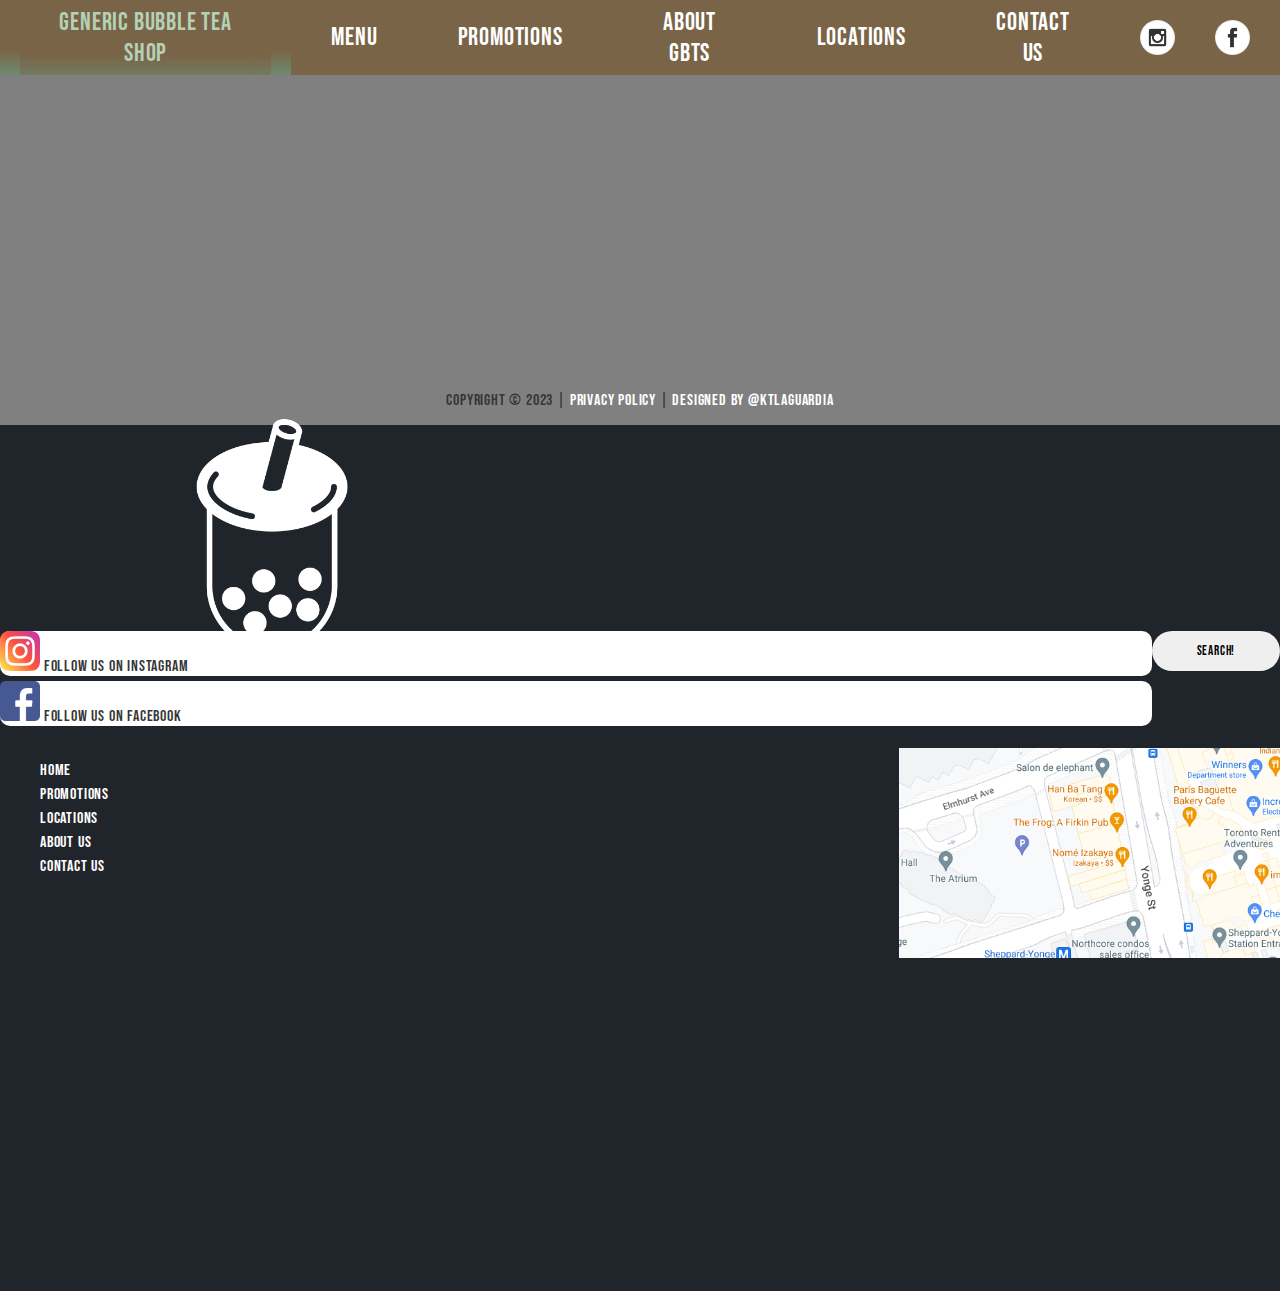
==== AboutGBTS/about.html @ e809a055 "main page almost done, starting about" ====
<!DOCTYPE html>
<html lang="en">
<head>
    <meta charset="UTF-8">
    <meta http-equiv="X-UA-Compatible" content="IE=edge">
    <meta name="viewport" content="width=device-width, initial-scale=1.0">
    <link href="https://cdn.jsdelivr.net/npm/bootstrap@5.3.0-alpha1/dist/css/bootstrap.min.css" rel="stylesheet" integrity="sha384-GLhlTQ8iRABdZLl6O3oVMWSktQOp6b7In1Zl3/Jr59b6EGGoI1aFkw7cmDA6j6gD" crossorigin="anonymous">
    <link rel="stylesheet" href="../styles.css" />
    <link rel="stylesheet" href="about.css" />
    <link href="https://unpkg.com/aos@2.3.1/dist/aos.css" rel="stylesheet">
    <title>About Generic Bubble Tea Shop</title>
</head>
<body>
    <header>
        <ul class="nav-bar">
          <li><a href="../index.html">Generic Bubble Tea Shop</a></li>
          <li><a href="#menu">Menu</a></li>
          <li><a href="#promos">Promotions</a></li>
          <li><a href="#about">About GBTS</a></li>
          <li><a href="#locations">Locations</a></li>
          <li><a href="#contact">Contact Us</a></li>
          <a href="#insta"><img src="../734394_instagram_media_online_social_icon.png"></a>
          <a href="#facebook"><img src="../734399_facebook_media_online_social_icon.png"></a>
        </ul>
      </header>

      <footer>
        <div class="f1 section-row footer">
          <div class="footer-content">
            <div class="row footer-body">
              <div class="col col-1"></div>
              <div class="col">
                <div class="row footer-text">
                  <div class="col col-6 logo">
                    <a><img src="../noun-boba-tea-3485740-FFFFFF.png"></a>
                  </div>
                  <div class="col button">
                    <a href="#instagram"><div class="social"><img src="../instagram.png" alt=""> Follow us on Instagram</div></a>
                    <a href="#facebook"><div class="social"><img src="../facebook.png" alt=""> Follow us on Facebook</div></a>
                  </div>
                  <div class="col nav">
                    <ul>
                      Navigation
                      <a href="../index.html"><li class="hover-underline-animation">Home</li></a>
                      <a href="#promotions"><li class="hover-underline-animation">Promotions</li></a>
                      <a href="#locations"><li class="hover-underline-animation">Locations</li></a>
                      <a href="#about"><li class="hover-underline-animation">About Us</li></a>
                      <a href="#contact"><li class="hover-underline-animation">Contact Us</li></a>
                    </ul>
                  </div>
              </div>
                <div class="row">
                  <div class="col search">
                    <input type="text">   
                    <button>Search! </button>
                  </div>
                </div>
              </div>
              <div class="col col-3 contact">
                <div class="contact-box">
                  123 Made Up Avenue <br> Toronto, Ontario <br> Canada M4V 2B8 <br>
                  <img src="../bbtmap.png" alt="">
                </div>
              </div>
              <div class="col col-1">
  
              </div>
            </div>
  
            <div class="row">
              <div class="col declare">
                <span>Copyright &#169; 2023</span> |
                <a><span> Privacy Policy</span></a> | 
                <a><span class="design-tag"> Designed by @ktlaguardia</span></a>
              </div>
            </div>
          </div>
        </div>
      </footer>

    <script src="https://cdn.jsdelivr.net/npm/bootstrap@5.3.0-alpha1/dist/js/bootstrap.bundle.min.js" integrity="sha384-w76AqPfDkMBDXo30jS1Sgez6pr3x5MlQ1ZAGC+nuZB+EYdgRZgiwxhTBTkF7CXvN" crossorigin="anonymous"></script>
    <script src="https://unpkg.com/aos@2.3.1/dist/aos.js"></script>
    <script src="../app.js"></script>
    <script src="about.js"></script>
</body>
</html>
---- styles.css ----
@import url('https://fonts.googleapis.com/css2?family=Bebas+Neue&family=Permanent+Marker&display=swap');
html{
  overflow-x: hidden;
  background-color: rgb(32, 37, 43);
}
body {
  background-color: rgb(32, 37, 43);
  color: white;
  margin: auto;
  padding: 0px;
  width: 100vw;
}
h1, h2, h3{
  font-family: 'Permanent Marker', cursive;
}
body, h4,h5,h6, p, button, a{
  font-family: 'Bebas Neue', cursive;
  letter-spacing: .05rem;
}
/*----------HEADERPHOTO---------*/
.photo-header{
  position: relative;
  max-height: 900px;
  width: 100%;
  overflow: hidden;
  display: flex;
  align-items: center;
  justify-content: center;
}
.photo-header iframe{
  height: 100vh;
  width: 100%;
}
.photo-header .cover{
  height: 100%;
  width: 100%;
  position: absolute;
  background-color: rgba(10, 26, 2, 0.692);
  display: flex;
  flex-direction: column;
  align-items: center;
  justify-content: center;
}
#title{
  font-size: 10rem;
  margin: 30px;
  -moz-user-select: -moz-none;
  -khtml-user-select: none;
  -webkit-user-select: none;
  -ms-user-select: none;
   user-select: none;
}
/*----------NAVBAR-------------*/
header{
  background-image: linear-gradient(rgb(121, 100, 71), rgb(121, 100, 71));
  height: 75px;
}
.nav-bar{
  background-image: linear-gradient(rgb(121, 100, 71), rgb(121, 100, 71));
  display: flex;
  list-style-type: none;
  margin: 0px;
  padding: 0px;
  padding-right: 10px;
  height: 100%;
  float: right;
}
.nav-bar a,
.nav-bar li {
  font-size: 25px;
  display: inline-flex;
  align-items: center;
  text-decoration: none;
  color: white;
  background-image: linear-gradient(rgb(121, 100, 71), rgb(121, 100, 71));
  padding: 20px;
  text-align: center;
}
.nav-bar li {
  float: left;
}
.nav-bar img {
  height: 100%;
}
.nav-bar img:hover{
  animation: wiggle 0.75s;
}
/* -------------SECTION ROWS-------------*/
.section-row{
  display: flex;
  justify-content: center;
  align-items: center;
  position: relative;
  background-color: rgb(121, 100, 71);
  height: 500px;
  width: 100%;
}
.section-row img, .section-img{
  height: 95%;
}
.section-text{
  color: white;
  width: 50%;
  margin: 100px;
}
/*--------------SECTION ROW 1----------*/
.s1 h1{
  font-size: 50px;
}
.s1 .btn{
  border: 2px white solid;
  color: white;
  font-family: 'Bebas Neue', cursive;
  font-size: larger;
  letter-spacing: .05rem;
  padding: 15px;
}
.s1 .btn:hover{
  background-color: antiquewhite;
  border: 2px rgb(109, 139, 113) solid;
  color: rgb(85, 116, 89);
}
.s1 .socials{
  float: right;
}
/*--------------SECTION ROW 2----------*/
.row{
  box-sizing: border-box;
  margin: 0px;
  padding: 0px;
}
.menu-fade{
  position: absolute;
  z-index: 2;
  top: 0px;
  left: 0px;
  height: 100%;
  width: 100%;
  display: flex;
  align-items: center;
  justify-content: center;
  color: rgba(255, 255, 255, 0);
  opacity: 0.25;
  background-image: linear-gradient(rgb(109, 139, 113), rgb(121, 100, 71));
  transition: .25s;
}
.s2 .col{
  border: 1px solid rgb(167, 179, 168);
  font-family: 'Permanent Marker', cursive;
  color: rgb(255,255,255, .75);
  font-size: 2rem;
}
.col:hover .menu-fade{
  color: rgb(255,255,255, .75);
  opacity: 1;
  transition: .25s;
  animation: slideup .25s ease-in 0s 1;
}
.col:hover .menu-fade-top{
  background-image: linear-gradient(rgb(121, 100, 71), rgb(109, 139, 113));
  animation: slidedown .25s ease-in 0s 1;
}
.col:hover .slide-right{
  animation: slideright .25s ease-in 0s 1;
}
.col:hover .slide-left{
  animation: slideleft .25s ease-in 0s 1;
}
.s2 img{
  max-width: 100%;
  height: auto; 
}
.s2 .solid{
  background-image: linear-gradient(rgb(82, 107, 86), rgb(121, 100, 71));
  height: 100%;
  width: 100%;
  position: absolute;
  top: 0;
  left: 0;
  display: flex;
  justify-content: center;
  align-items: center;
}
.s2 .text-box{
  text-decoration: white;
  color: rgb(255,255,255, .75);
  z-index: 1;
}
.s2 .solid:hover{
  background-image: linear-gradient(rgb(109, 139, 113), rgb(121, 100, 71));
  transition: .5s;
}
.s2 .solid img{
  position: absolute;
}
/*--------------FOOTER-----------------*/
.footer{
  height: 350px;
  background-color: grey;
  flex-direction: row;
  color:rgb(32, 37, 43)
}
.f1 .footer-content{
  width: 100%;
  box-sizing: border-box;
}
.f1 .footer-body{
  height: 300px;
}
.f1 .footer-text{
  height: 80%;
}
.f1 .col, .f1 .logo{
  height: 100%;
}
.f1 .nav li, .f1 .nav ul{
  list-style-type: none;
  padding-bottom: 5px;
}
.f1 a{
  text-decoration: none;
  color: white;
}
.f1 img{
  padding-left: 10%;
  height: 120%;
}
.f1 .button{
  display: inline;
}
.f1 .button .social{
  width: 90%;
  background-color: white;
  border-radius: 10px;
  margin-bottom: 5px;
  color:rgb(0, 0, 0, .80);
}
.f1 .button img{
  padding: 0px;
  height: 40px;
}
.f1 .declare{
  text-align: center;
  color:rgb(0, 0, 0, .60);
  transition: .5;
}
.f1 span:hover{
  color:rgb(245, 247, 148);
  transition: .5s;
}
.f1 input{
  width: 50%;
  height: 40px;
  border-radius: 25px;
  border: 0px;
}
.f1 .search{
  display:  flex;
  justify-content: end;
  gap: 10px;
}
.f1 .search button{
  width: 10%;
  border-radius: 25px;
  height: 40px;
  border: 0px;
}
.f1 .contact .contact-box{
  box-sizing: border-box;
  height: 100%;
  width: 100%;
  margin-left: 1rem;
  color:rgb(32, 37, 43);
  text-align: end;
}
.f1 .contact img{
  height: 70%;
  padding: 0px;
}

/*---------------TAGS------------------*/
.clear{
  background-color: rgb(0, 0, 0, 0);
}
.overflow-hidden{
  overflow: hidden;
}
.hhalf{
  height: 50%;
}
.whalf{
  width: 50%;
}
.col{
  position: relative;
  padding: inherit;
}
.img-box{
  height: 100%;
  display: flex;
  align-items: center;
  justify-content: center;
  overflow: hidden;
}


/*--------------ANIMATION---------------*/
@keyframes wiggle {
  10%, 90% {
    transform: translate3d(-1px, 0, 0);
  }
  
  20%, 80% {
    transform: translate3d(2px, 0, 0);
  }

  30%, 50%, 70% {
    transform: translate3d(-4px, 0, 0);
  }

  40%, 60% {
    transform: translate3d(4px, 0, 0);
  }
}
@keyframes slidedown {
  from{
    transform: translate(0px, -100%);
  }
  to{
    transform: translate(0px, 0%);
  }
  
}
@keyframes slideup {
  from{
    transform: translate(0px, 100%);
  }
  to{
    transform: translate(0px, 0%);
  }
  
}
@keyframes slideright {
  from{
    transform: translate(100%, 0%);
  }
  to{
    transform: translate(0%, 0%);
  }
  
}
@keyframes slideleft {
  from{
    transform: translate(-100%, 0%);
  }
  to{
    transform: translate(0%, 0%);
  }
  
}
.hover-underline-animation {
  position: relative;
  color: white;
}

.hover-underline-animation::after {
  content: '';
  position: absolute;
  width: 100%;
  transform: scaleX(0);
  height: 2px;
  bottom: 0;
  left: 0;
  background-color: white;
  transform-origin: bottom right;
  transition: transform 0.25s ease-out;
}

.s2 .solid:hover .hover-underline-animation::after,.hover-underline-animation:hover::after {
  transform: scaleX(1);
  transform-origin: bottom left;
}

/*--------------------@MEDIA-----------*/

/*Extra large devices 1200*/
@media only screen and (max-width: 1200px) {
  .col-3{
    display: none;
  }
  .f1 .search{
    display: none;
  }
}
/*mobile devices*/
@media only screen and (max-width: 768px) {
}
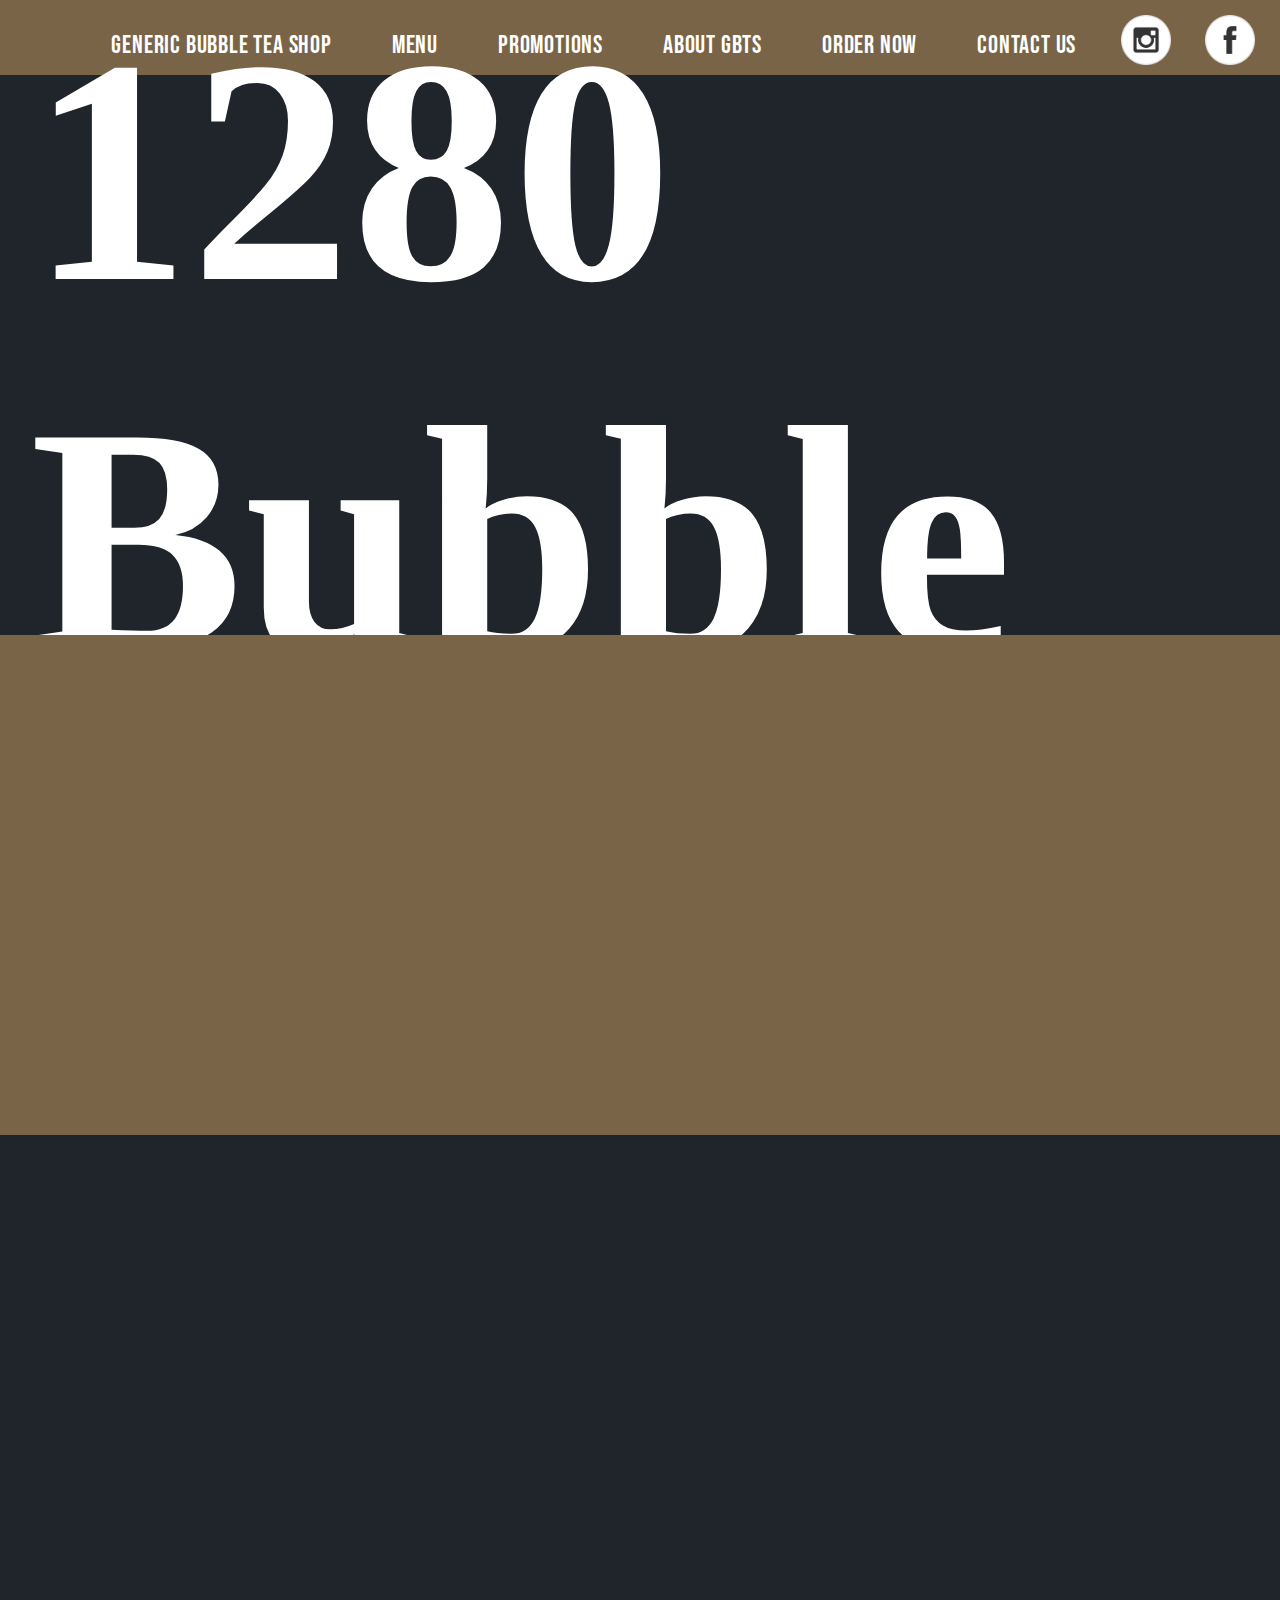
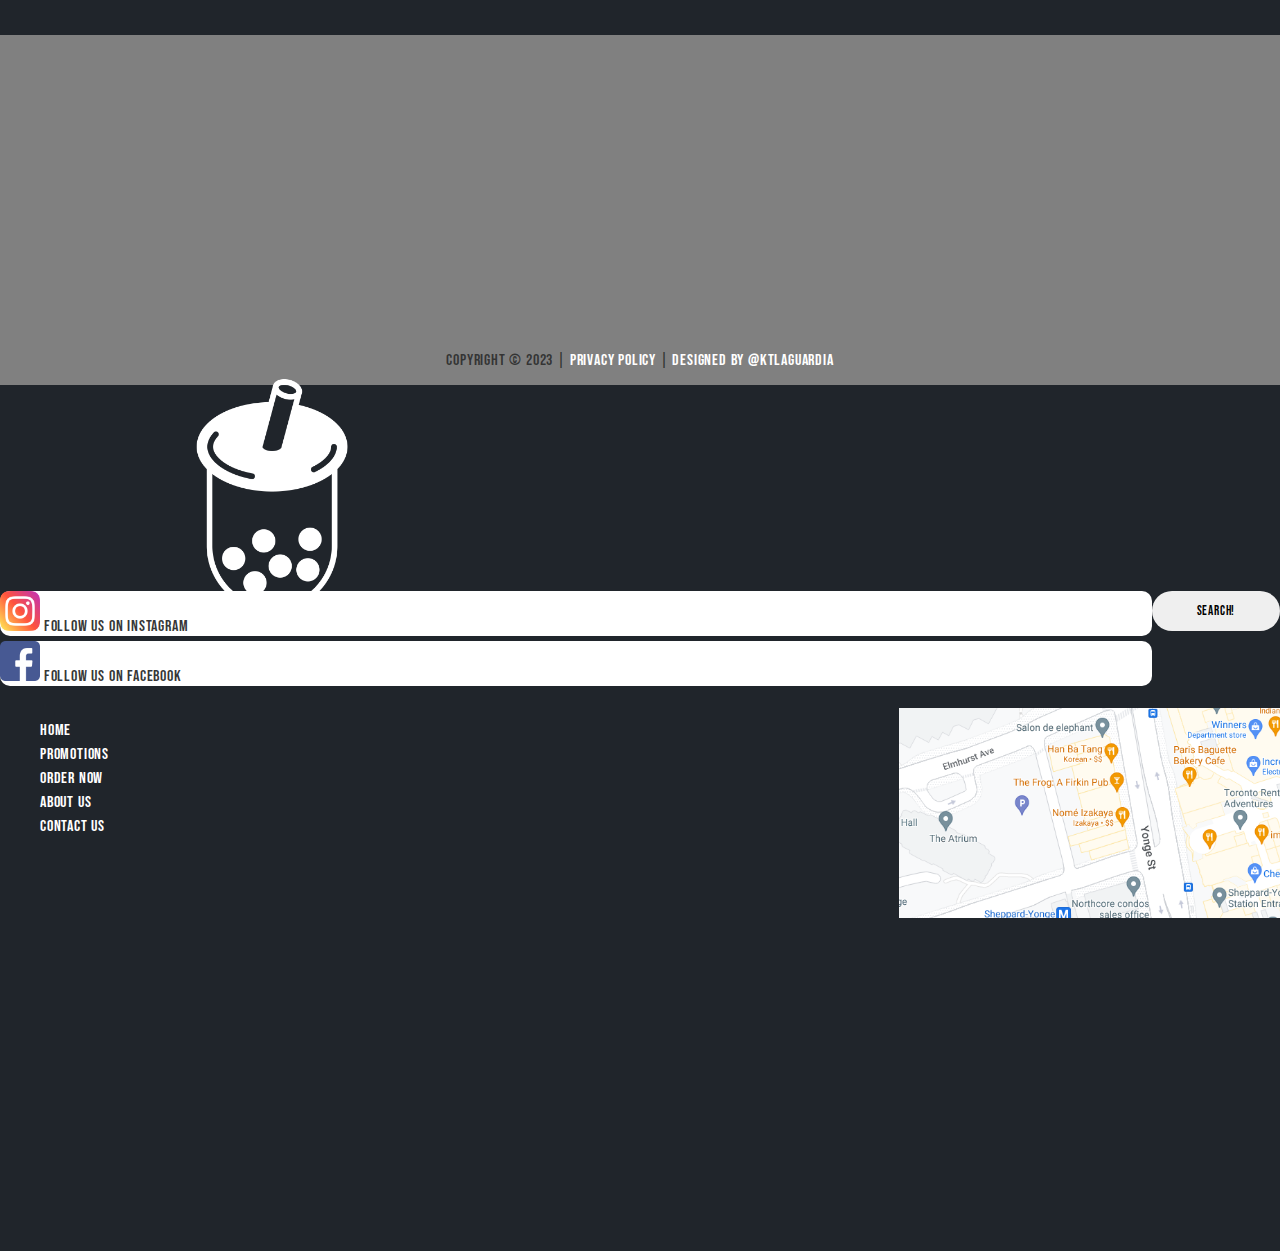
==== commit f18075fc: "added responsive sidebar TODO: other content pages" ====
--- a/AboutGBTS/about.html
+++ b/AboutGBTS/about.html
@@ -11,19 +11,35 @@
     <title>About Generic Bubble Tea Shop</title>
 </head>
 <body>
+    <!------------- HEADER START ------------------->  
     <header>
-        <ul class="nav-bar">
+      <ul class="nav-bar">
+        <div class="side-menu">
+          <div class="close-side"><img src="../noun-menu-1166837-FFFFFF.png" alt=""></div>
           <li><a href="../index.html">Generic Bubble Tea Shop</a></li>
-          <li><a href="#menu">Menu</a></li>
-          <li><a href="#promos">Promotions</a></li>
-          <li><a href="#about">About GBTS</a></li>
-          <li><a href="#locations">Locations</a></li>
-          <li><a href="#contact">Contact Us</a></li>
+          <li><a href="../Menu/menu.html">Menu</a></li>
+          <li><a href="../Promotions/promo.html">Promotions</a></li>
+          <li><a href="../AboutGBTS/about.html">About GBTS</a></li>
+          <li><a href="../Order/order.html">Order Now</a></li>
+          <li><a href="../Contact/contact.html">Contact Us</a></li>
           <a href="#insta"><img src="../734394_instagram_media_online_social_icon.png"></a>
           <a href="#facebook"><img src="../734399_facebook_media_online_social_icon.png"></a>
-        </ul>
-      </header>
+        </div>
+        <div class="hamburger">
+          <img src="../noun-menu-1166837-FFFFFF.png" alt="">
+        </div>
+        <div class="modal-cover"></div>
+      </ul>
+    </header>
+      <!------------- HEADER END ------------------->
+      <div id='title' class="section-row clear">
+        <h1>About <br><span class="color-text"></span><br>Bubble Tea Shop</h1>
+      </div>
+      <div class="section-row">
 
+      </div>
+      <div class="section-row clear"></div>
+      <!-----------------------FOOTER START------------------------>
       <footer>
         <div class="f1 section-row footer">
           <div class="footer-content">
@@ -40,13 +56,13 @@
                   </div>
                   <div class="col nav">
                     <ul>
-                      Navigation
-                      <a href="../index.html"><li class="hover-underline-animation">Home</li></a>
-                      <a href="#promotions"><li class="hover-underline-animation">Promotions</li></a>
-                      <a href="#locations"><li class="hover-underline-animation">Locations</li></a>
-                      <a href="#about"><li class="hover-underline-animation">About Us</li></a>
-                      <a href="#contact"><li class="hover-underline-animation">Contact Us</li></a>
-                    </ul>
+                        Navigation
+                        <a href="../index.html"><li class="hover-underline-animation">Home</li></a>
+                        <a href="../Promotions/promo.html"><li class="hover-underline-animation">Promotions</li></a>
+                        <a href="../Order/order.html"><li class="hover-underline-animation">Order Now</li></a>
+                        <a href="../AboutGBTS/about.html"><li class="hover-underline-animation">About Us</li></a>
+                        <a href="../Contact/contact.html"><li class="hover-underline-animation">Contact Us</li></a>
+                      </ul>
                   </div>
               </div>
                 <div class="row">
@@ -77,7 +93,9 @@
           </div>
         </div>
       </footer>
-
+    <!-----------------------FOOTER END------------------------>
+    
+    <!-------------SCRIPTS------------------->
     <script src="https://cdn.jsdelivr.net/npm/bootstrap@5.3.0-alpha1/dist/js/bootstrap.bundle.min.js" integrity="sha384-w76AqPfDkMBDXo30jS1Sgez6pr3x5MlQ1ZAGC+nuZB+EYdgRZgiwxhTBTkF7CXvN" crossorigin="anonymous"></script>
     <script src="https://unpkg.com/aos@2.3.1/dist/aos.js"></script>
     <script src="../app.js"></script>
--- a/styles.css
+++ b/styles.css
@@ -1,5 +1,5 @@
-@import url('https://fonts.googleapis.com/css2?family=Bebas+Neue&family=Permanent+Marker&display=swap');
-html{
+@import url("https://fonts.googleapis.com/css2?family=Bebas+Neue&family=Permanent+Marker&display=swap");
+html {
   overflow-x: hidden;
   background-color: rgb(32, 37, 43);
 }
@@ -10,15 +10,33 @@
   padding: 0px;
   width: 100vw;
 }
-h1, h2, h3{
-  font-family: 'Permanent Marker', cursive;
-}
-body, h4,h5,h6, p, button, a{
-  font-family: 'Bebas Neue', cursive;
-  letter-spacing: .05rem;
+h1,
+h2,
+h3 {
+  font-family: "Permanent Marker", cursive;
+}
+body,
+h4,
+h5,
+h6,
+p,
+button,
+a {
+  font-family: "Bebas Neue", cursive;
+  letter-spacing: 0.05rem;
+}
+.modal-cover {
+  display: none;
+  position: fixed;
+  top: 0;
+  right: 0;
+  height: 100dvh;
+  width: 100dvw;
+  z-index: 3;
+  background-color: rgba(5, 12, 3, 0.6);
 }
 /*----------HEADERPHOTO---------*/
-.photo-header{
+.photo-header {
   position: relative;
   max-height: 900px;
   width: 100%;
@@ -27,11 +45,11 @@
   align-items: center;
   justify-content: center;
 }
-.photo-header iframe{
+.photo-header iframe {
   height: 100vh;
   width: 100%;
 }
-.photo-header .cover{
+.photo-header .cover {
   height: 100%;
   width: 100%;
   position: absolute;
@@ -41,21 +59,22 @@
   align-items: center;
   justify-content: center;
 }
-#title{
+#title {
   font-size: 10rem;
   margin: 30px;
   -moz-user-select: -moz-none;
   -khtml-user-select: none;
   -webkit-user-select: none;
   -ms-user-select: none;
-   user-select: none;
+  user-select: none;
 }
 /*----------NAVBAR-------------*/
-header{
+header {
   background-image: linear-gradient(rgb(121, 100, 71), rgb(121, 100, 71));
   height: 75px;
 }
-.nav-bar{
+.nav-bar {
+  position: relative;
   background-image: linear-gradient(rgb(121, 100, 71), rgb(121, 100, 71));
   display: flex;
   list-style-type: none;
@@ -64,6 +83,7 @@
   padding-right: 10px;
   height: 100%;
   float: right;
+  overflow: hidden;
 }
 .nav-bar a,
 .nav-bar li {
@@ -73,7 +93,7 @@
   text-decoration: none;
   color: white;
   background-image: linear-gradient(rgb(121, 100, 71), rgb(121, 100, 71));
-  padding: 20px;
+  padding: 15px;
   text-align: center;
 }
 .nav-bar li {
@@ -82,11 +102,32 @@
 .nav-bar img {
   height: 100%;
 }
-.nav-bar img:hover{
+.nav-bar img:hover {
   animation: wiggle 0.75s;
 }
+.hamburger {
+  background-color: rgb(172, 154, 128);
+  display: none;
+  margin-left: auto;
+  margin-right: none;
+  padding: 0px;
+  position: fixed;
+  height: 75px;
+  right: 0;
+}
+.side-menu {
+  display: block;
+  box-sizing: border-box;
+  height: 100%;
+}
+.side-menu img {
+  height: 50px;
+}
+.close-side{
+  display:none;
+}
 /* -------------SECTION ROWS-------------*/
-.section-row{
+.section-row {
   display: flex;
   justify-content: center;
   align-items: center;
@@ -95,41 +136,42 @@
   height: 500px;
   width: 100%;
 }
-.section-row img, .section-img{
+.section-row img,
+.section-img {
   height: 95%;
 }
-.section-text{
+.section-text {
   color: white;
   width: 50%;
   margin: 100px;
 }
 /*--------------SECTION ROW 1----------*/
-.s1 h1{
+.s1 h1 {
   font-size: 50px;
 }
-.s1 .btn{
+.s1 .btn {
   border: 2px white solid;
   color: white;
-  font-family: 'Bebas Neue', cursive;
+  font-family: "Bebas Neue", cursive;
   font-size: larger;
-  letter-spacing: .05rem;
+  letter-spacing: 0.05rem;
   padding: 15px;
 }
-.s1 .btn:hover{
+.s1 .btn:hover {
   background-color: antiquewhite;
   border: 2px rgb(109, 139, 113) solid;
   color: rgb(85, 116, 89);
 }
-.s1 .socials{
+.s1 .socials {
   float: right;
 }
 /*--------------SECTION ROW 2----------*/
-.row{
+.row {
   box-sizing: border-box;
   margin: 0px;
   padding: 0px;
 }
-.menu-fade{
+.menu-fade {
   position: absolute;
   z-index: 2;
   top: 0px;
@@ -142,35 +184,35 @@
   color: rgba(255, 255, 255, 0);
   opacity: 0.25;
   background-image: linear-gradient(rgb(109, 139, 113), rgb(121, 100, 71));
-  transition: .25s;
-}
-.s2 .col{
+  transition: 0.25s;
+}
+.s2 .col {
   border: 1px solid rgb(167, 179, 168);
-  font-family: 'Permanent Marker', cursive;
-  color: rgb(255,255,255, .75);
+  font-family: "Permanent Marker", cursive;
+  color: rgb(255, 255, 255, 0.75);
   font-size: 2rem;
 }
-.col:hover .menu-fade{
-  color: rgb(255,255,255, .75);
+.col:hover .menu-fade {
+  color: rgb(255, 255, 255, 0.75);
   opacity: 1;
-  transition: .25s;
-  animation: slideup .25s ease-in 0s 1;
-}
-.col:hover .menu-fade-top{
+  transition: 0.25s;
+  animation: slideup 0.25s ease-in 0s 1;
+}
+.col:hover .menu-fade-top {
   background-image: linear-gradient(rgb(121, 100, 71), rgb(109, 139, 113));
-  animation: slidedown .25s ease-in 0s 1;
-}
-.col:hover .slide-right{
-  animation: slideright .25s ease-in 0s 1;
-}
-.col:hover .slide-left{
-  animation: slideleft .25s ease-in 0s 1;
-}
-.s2 img{
+  animation: slidedown 0.25s ease-in 0s 1;
+}
+.col:hover .slide-right {
+  animation: slideright 0.25s ease-in 0s 1;
+}
+.col:hover .slide-left {
+  animation: slideleft 0.25s ease-in 0s 1;
+}
+.s2 img {
   max-width: 100%;
-  height: auto; 
-}
-.s2 .solid{
+  height: auto;
+}
+.s2 .solid {
   background-image: linear-gradient(rgb(82, 107, 86), rgb(121, 100, 71));
   height: 100%;
   width: 100%;
@@ -181,182 +223,192 @@
   justify-content: center;
   align-items: center;
 }
-.s2 .text-box{
+.s2 .text-box {
   text-decoration: white;
-  color: rgb(255,255,255, .75);
+  color: rgb(255, 255, 255, 0.75);
   z-index: 1;
 }
-.s2 .solid:hover{
+.s2 .solid:hover {
   background-image: linear-gradient(rgb(109, 139, 113), rgb(121, 100, 71));
-  transition: .5s;
-}
-.s2 .solid img{
+  transition: 0.5s;
+}
+.s2 .solid img {
   position: absolute;
 }
 /*--------------FOOTER-----------------*/
-.footer{
+.footer {
   height: 350px;
   background-color: grey;
   flex-direction: row;
-  color:rgb(32, 37, 43)
-}
-.f1 .footer-content{
+  color: rgb(32, 37, 43);
+}
+.f1 .footer-content {
   width: 100%;
   box-sizing: border-box;
 }
-.f1 .footer-body{
+.f1 .footer-body {
   height: 300px;
 }
-.f1 .footer-text{
+.f1 .footer-text {
   height: 80%;
 }
-.f1 .col, .f1 .logo{
-  height: 100%;
-}
-.f1 .nav li, .f1 .nav ul{
+.f1 .col,
+.f1 .logo {
+  height: 100%;
+}
+.f1 .nav li,
+.f1 .nav ul {
   list-style-type: none;
   padding-bottom: 5px;
 }
-.f1 a{
+.f1 a {
   text-decoration: none;
   color: white;
 }
-.f1 img{
+.f1 img {
   padding-left: 10%;
   height: 120%;
 }
-.f1 .button{
+.f1 .button {
   display: inline;
 }
-.f1 .button .social{
+.f1 .button .social {
   width: 90%;
   background-color: white;
   border-radius: 10px;
   margin-bottom: 5px;
-  color:rgb(0, 0, 0, .80);
-}
-.f1 .button img{
+  color: rgb(0, 0, 0, 0.8);
+}
+.f1 .button img {
   padding: 0px;
   height: 40px;
 }
-.f1 .declare{
+.f1 .declare {
   text-align: center;
-  color:rgb(0, 0, 0, .60);
-  transition: .5;
-}
-.f1 span:hover{
-  color:rgb(245, 247, 148);
-  transition: .5s;
-}
-.f1 input{
+  color: rgb(0, 0, 0, 0.6);
+  transition: 0.5;
+}
+.f1 span:hover {
+  color: rgb(245, 247, 148);
+  transition: 0.5s;
+}
+.f1 input {
   width: 50%;
   height: 40px;
   border-radius: 25px;
   border: 0px;
 }
-.f1 .search{
-  display:  flex;
+.f1 .search {
+  display: flex;
   justify-content: end;
   gap: 10px;
 }
-.f1 .search button{
+.f1 .search button {
   width: 10%;
   border-radius: 25px;
   height: 40px;
   border: 0px;
 }
-.f1 .contact .contact-box{
+.f1 .contact .contact-box {
   box-sizing: border-box;
   height: 100%;
   width: 100%;
   margin-left: 1rem;
-  color:rgb(32, 37, 43);
+  color: rgb(32, 37, 43);
   text-align: end;
 }
-.f1 .contact img{
+.f1 .contact img {
   height: 70%;
   padding: 0px;
 }
 
 /*---------------TAGS------------------*/
-.clear{
+.clear {
   background-color: rgb(0, 0, 0, 0);
 }
-.overflow-hidden{
+.overflow-hidden {
   overflow: hidden;
 }
-.hhalf{
+.hhalf {
   height: 50%;
 }
-.whalf{
+.whalf {
   width: 50%;
 }
-.col{
+.col {
   position: relative;
   padding: inherit;
 }
-.img-box{
+.img-box {
   height: 100%;
   display: flex;
   align-items: center;
   justify-content: center;
   overflow: hidden;
 }
-
 
 /*--------------ANIMATION---------------*/
 @keyframes wiggle {
-  10%, 90% {
+  10%,
+  90% {
     transform: translate3d(-1px, 0, 0);
   }
-  
-  20%, 80% {
+
+  20%,
+  80% {
     transform: translate3d(2px, 0, 0);
   }
 
-  30%, 50%, 70% {
+  30%,
+  50%,
+  70% {
     transform: translate3d(-4px, 0, 0);
   }
 
-  40%, 60% {
+  40%,
+  60% {
     transform: translate3d(4px, 0, 0);
   }
 }
 @keyframes slidedown {
-  from{
+  from {
     transform: translate(0px, -100%);
   }
-  to{
+  to {
     transform: translate(0px, 0%);
   }
-  
 }
 @keyframes slideup {
-  from{
+  from {
     transform: translate(0px, 100%);
   }
-  to{
+  to {
     transform: translate(0px, 0%);
   }
-  
 }
 @keyframes slideright {
-  from{
+  from {
     transform: translate(100%, 0%);
   }
-  to{
+  to {
     transform: translate(0%, 0%);
   }
-  
+}
+@keyframes slideRightOut {
+  from {
+    transform: translate(0%, 0%);
+  }
+  to {
+    transform: translate(100%, 0%);
+  }
 }
 @keyframes slideleft {
-  from{
+  from {
     transform: translate(-100%, 0%);
   }
-  to{
+  to {
     transform: translate(0%, 0%);
   }
-  
 }
 .hover-underline-animation {
   position: relative;
@@ -364,7 +416,7 @@
 }
 
 .hover-underline-animation::after {
-  content: '';
+  content: "";
   position: absolute;
   width: 100%;
   transform: scaleX(0);
@@ -376,7 +428,8 @@
   transition: transform 0.25s ease-out;
 }
 
-.s2 .solid:hover .hover-underline-animation::after,.hover-underline-animation:hover::after {
+.s2 .solid:hover .hover-underline-animation::after,
+.hover-underline-animation:hover::after {
   transform: scaleX(1);
   transform-origin: bottom left;
 }
@@ -385,11 +438,50 @@
 
 /*Extra large devices 1200*/
 @media only screen and (max-width: 1200px) {
-  .col-3{
+  .col-3 {
     display: none;
   }
-  .f1 .search{
+  .f1 .search {
     display: none;
+  }
+  .nav-bar {
+    float: none;
+  }
+  /*.nav-bar li:nth-child(n+2), .nav-bar a:nth-child(n+7) {
+    display: none;
+  }*/
+  .hamburger {
+    display: block;
+  }
+  .side-menu {
+    position: fixed;
+    right: 0;
+    z-index: 5;
+    width: 40%;
+    height: 100vh;
+    background-color: rgb(121, 100, 71);
+    display: none;
+    animation: slideright 0.75s;
+  }
+  .side-menu li,
+  .side-menu a {
+    width: 100%;
+  }
+  .side-menu img {
+    height: 80px;
+  }
+  .close-side{
+    background-color: rgb(172, 154, 128);
+    display: block;
+    position: absolute;
+    top: 0;
+    right: 0;
+  }
+  .hamburger img:hover, .close-side img:hover{
+    animation: none;
+  }
+  .side-menu li:hover, .side-menu a:hover{
+    background-color: aliceblue;
   }
 }
 /*mobile devices*/
--- a/AboutGBTS/about.css
+++ b/AboutGBTS/about.css
@@ -0,0 +1,12 @@
+.slide-down{
+    animation: slidedown 1s ease-in;
+}
+
+@keyframes slidedown {
+    from {
+      transform: translate(0px, -100%);
+    }
+    to {
+      transform: translate(0px, 0%);
+    }
+  }
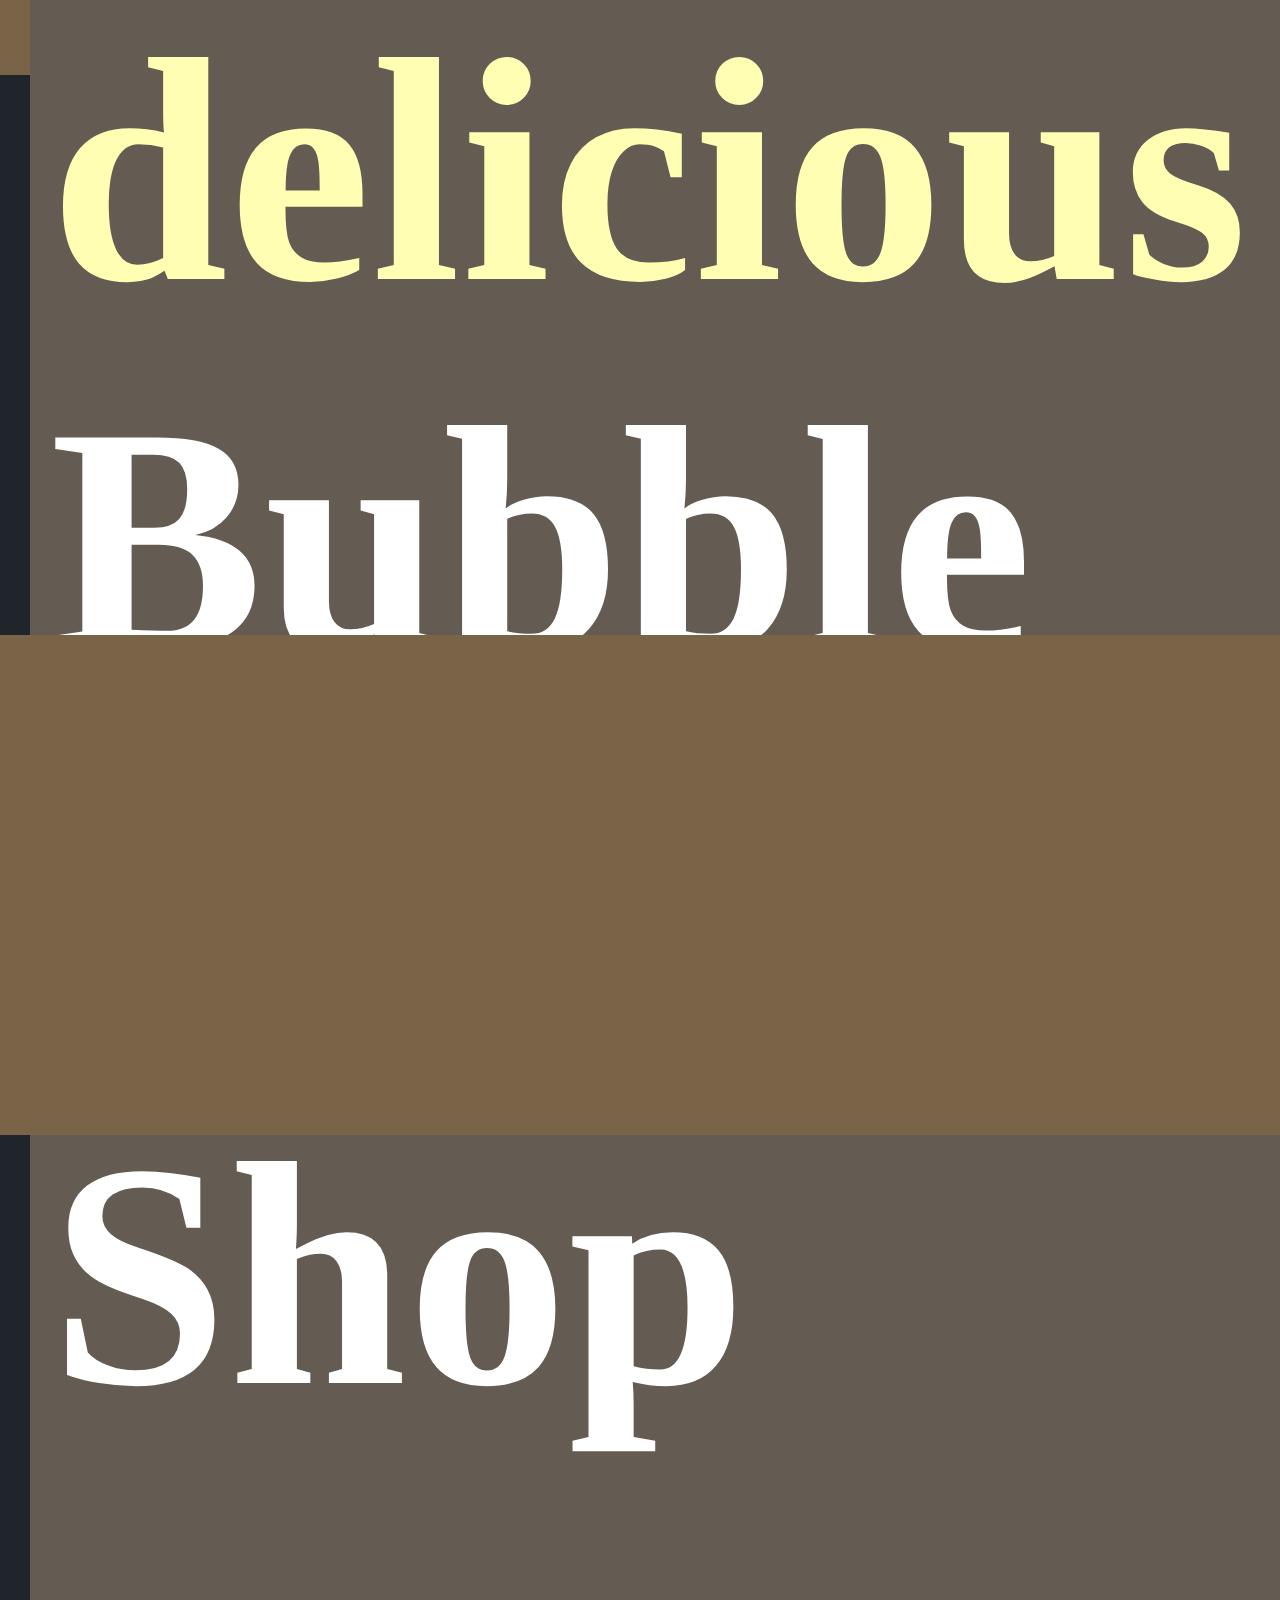
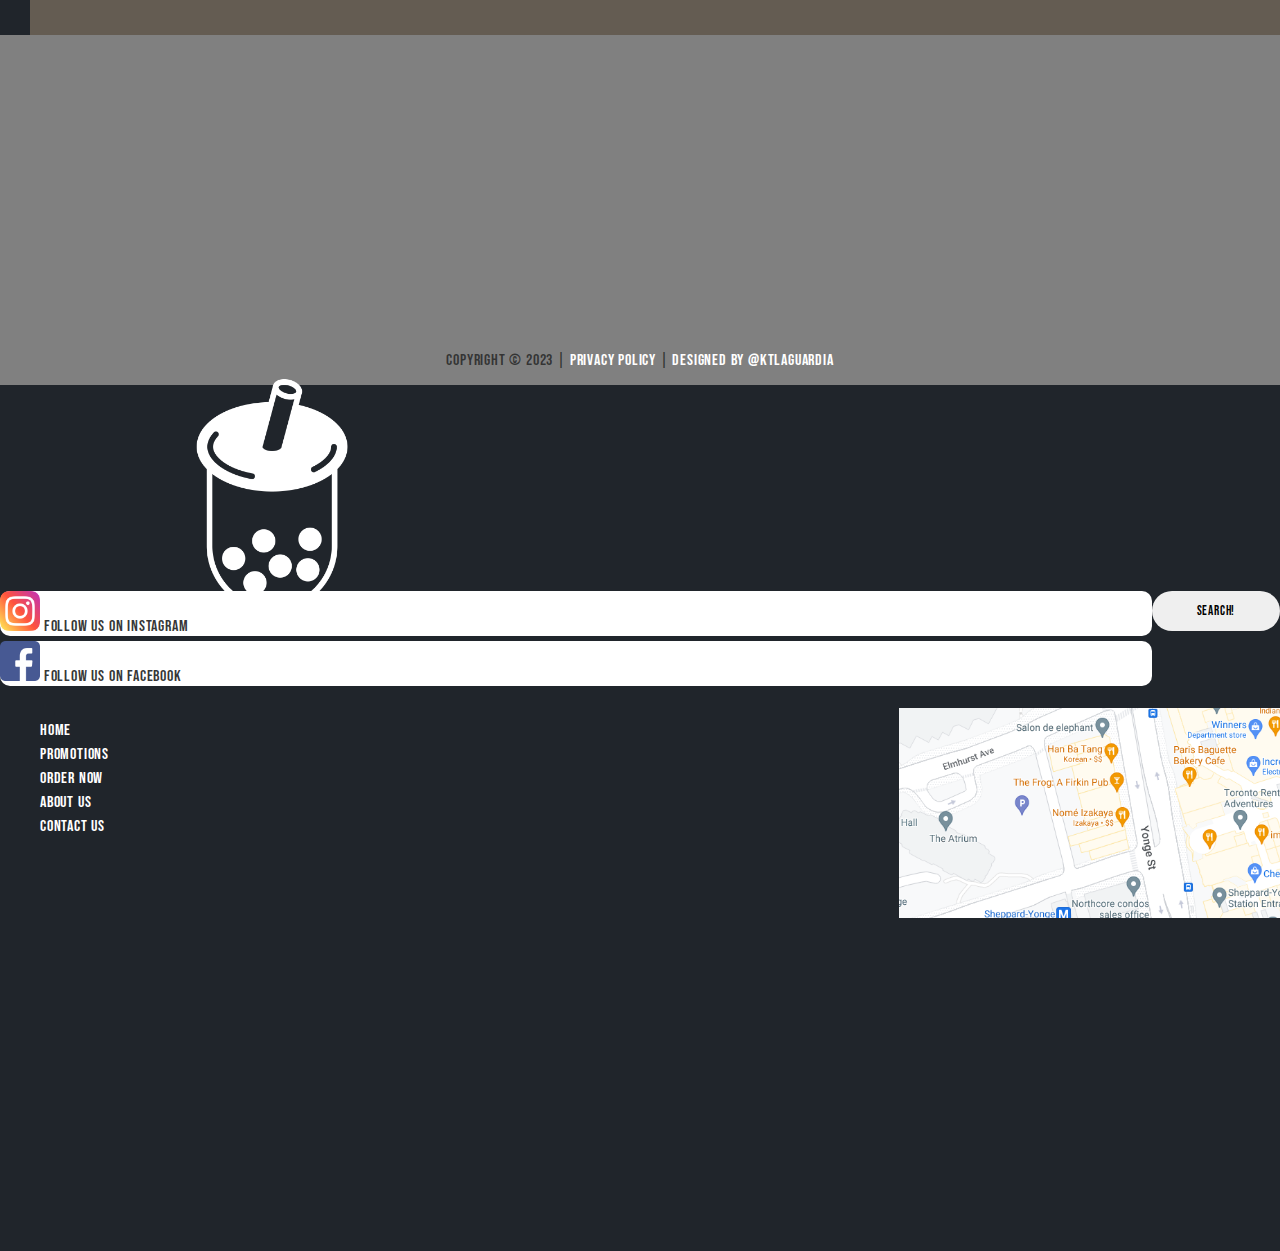
==== commit 4b5ee5a4: "bug fixes with sidebar; added text animation-about" ====
--- a/AboutGBTS/about.html
+++ b/AboutGBTS/about.html
@@ -32,8 +32,16 @@
       </ul>
     </header>
       <!------------- HEADER END ------------------->
-      <div id='title' class="section-row clear">
-        <h1>About <br><span class="color-text"></span><br>Bubble Tea Shop</h1>
+      <div id='title' class="hed1 section-row clear">
+        <div class="title-text">
+          <h1>About <br>
+          <span class="color-test active color--0">the delicious </span>
+          <span class="color-test color--1">the colorful </span>
+          <span class="color-test color--2">your favourite </span>
+          <span class="color-test color--3">our homemade </span>
+          <span class="color-test color--4">Generic </span>
+          Bubble Tea Shop</h1>
+        </div>
       </div>
       <div class="section-row">
 
--- a/styles.css
+++ b/styles.css
@@ -323,6 +323,9 @@
 }
 
 /*---------------TAGS------------------*/
+.centered{
+  margin: auto;
+}
 .clear {
   background-color: rgb(0, 0, 0, 0);
 }
--- a/AboutGBTS/about.css
+++ b/AboutGBTS/about.css
@@ -1,12 +1,45 @@
 .slide-down{
-    animation: slidedown 1s ease-in;
+    animation: slidedown 1s linear;
 }
 
 @keyframes slidedown {
     from {
-      transform: translate(0px, -100%);
+      transform: translate(0px, -50%);
+      opacity: 0;
     }
     to {
       transform: translate(0px, 0%);
+      opacity: 1;
     }
   }
+
+  .title-text{
+    background-color: rgb(100, 92, 82);
+    padding: 20px;
+    border-radius: 15px;
+  }
+  .color-test{
+    display: none;
+  }
+  .hed1 .active{
+    display: block;
+    animation: slidedown .6s ease-in;
+  }
+  #button-test{
+    margin-right: auto;
+  }
+  .color--0 {
+    color: #fffeb3 !important;
+  }
+  .color--1{
+    color: #fb2e01 !important;
+  }
+  .color--2{
+    color: #6fcb9f !important;
+  }
+  .color--3{
+    color: #ffe28a !important;
+  }
+  .color--4{
+    color: #fffeb3 !important;
+  }